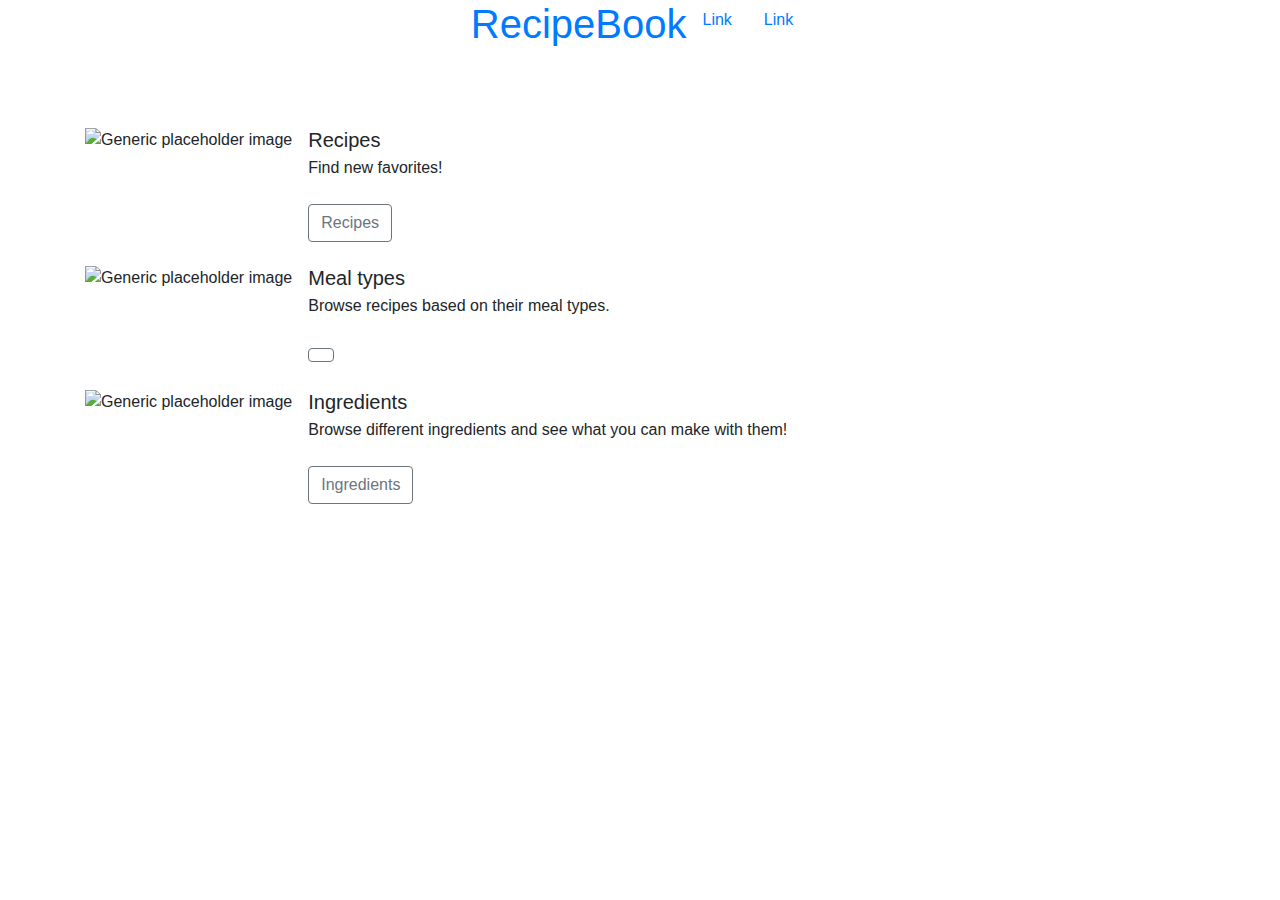
==== src/main/resources/templates/index.html @ b194c1a0 "eka commit" ====
<!DOCTYPE html>
<html lang="en" xmlns:th="thymeleaf.org">
<head>
    <meta charset="UTF-8">
    <meta name="viewport" content="width=device-width, initial-scale=1.0">
    <title>RecipeBook</title>
    
    <link rel="stylesheet" href="https://cdn.jsdelivr.net/npm/bootstrap@4.0.0/dist/css/bootstrap.min.css" integrity="sha384-Gn5384xqQ1aoWXA+058RXPxPg6fy4IWvTNh0E263XmFcJlSAwiGgFAW/dAiS6JXm" crossorigin="anonymous">
    <link rel="stylesheet" href="/css/bootstrap.css">
    <link rel="stylesheet" href="/style.css">
    <link rel="preconnect" href="https://fonts.googleapis.com">
    <link rel="preconnect" href="https://fonts.gstatic.com" crossorigin>
    <link href="https://fonts.googleapis.com/css2?family=Montserrat:wght@200;400;600;900&family=Raleway:ital,wght@0,400;1,300&family=Work+Sans:ital,wght@0,100..900;1,100..900&display=swap" rel="stylesheet">
    
</head>
<body>
  <div>
    <nav>
      <ul class="nav justify-content-center">
      <li class="nav-item">
        <h1><a href="#">RecipeBook</a></h1>
      </li>
      <li class="nav-item">
        <a class="nav-link" href="#">Link</a>
      </li>
      <li class="nav-item">
        <a class="nav-link" href="#">Link</a>
      </li>
    </ul>
  </nav>
</div>
    
   
    <br>

    <div class="text-center">
      <img th:src="@{img/banneri1.png}" alt="">
    </div>
    
    <br>

    <div class="container">
      <ul class="list-unstyled">
        <li class="media">
          <img class="mr-3" th:src="@{img/resepti.jpg}" alt="Generic placeholder image">
          <div class="media-body">
            <h5 class="mt-0 mb-1">Recipes</h5>
            Find new favorites!
            <br>
            <br>
            <button type="button" class="btn btn-outline-secondary">Recipes</button>
          </div>
        </li>
        <li class="media my-4">
          <img class="mr-3" th:src="@{img/aamupala.png}" alt="Generic placeholder image">
          <div class="media-body">
            <h5 class="mt-0 mb-1">Meal types</h5>
            Browse recipes based on their meal types.
            <br>
            <br>
            <button type="button" class="btn btn-outline-secondary"><a th:href=""></a></button>
          </div>
        </li>
        <li class="media">
          <img class="mr-3" th:src="@{img/ainesosa.png}" alt="Generic placeholder image">
          <div class="media-body">
            <h5 class="mt-0 mb-1">Ingredients</h5>
            Browse different ingredients and see what you can make with them!
            <br>
            <br>
            <button type="button" class="btn btn-outline-secondary">Ingredients</button>
          </div>
        </li>
      </ul>
      </div>

</body>
</html>
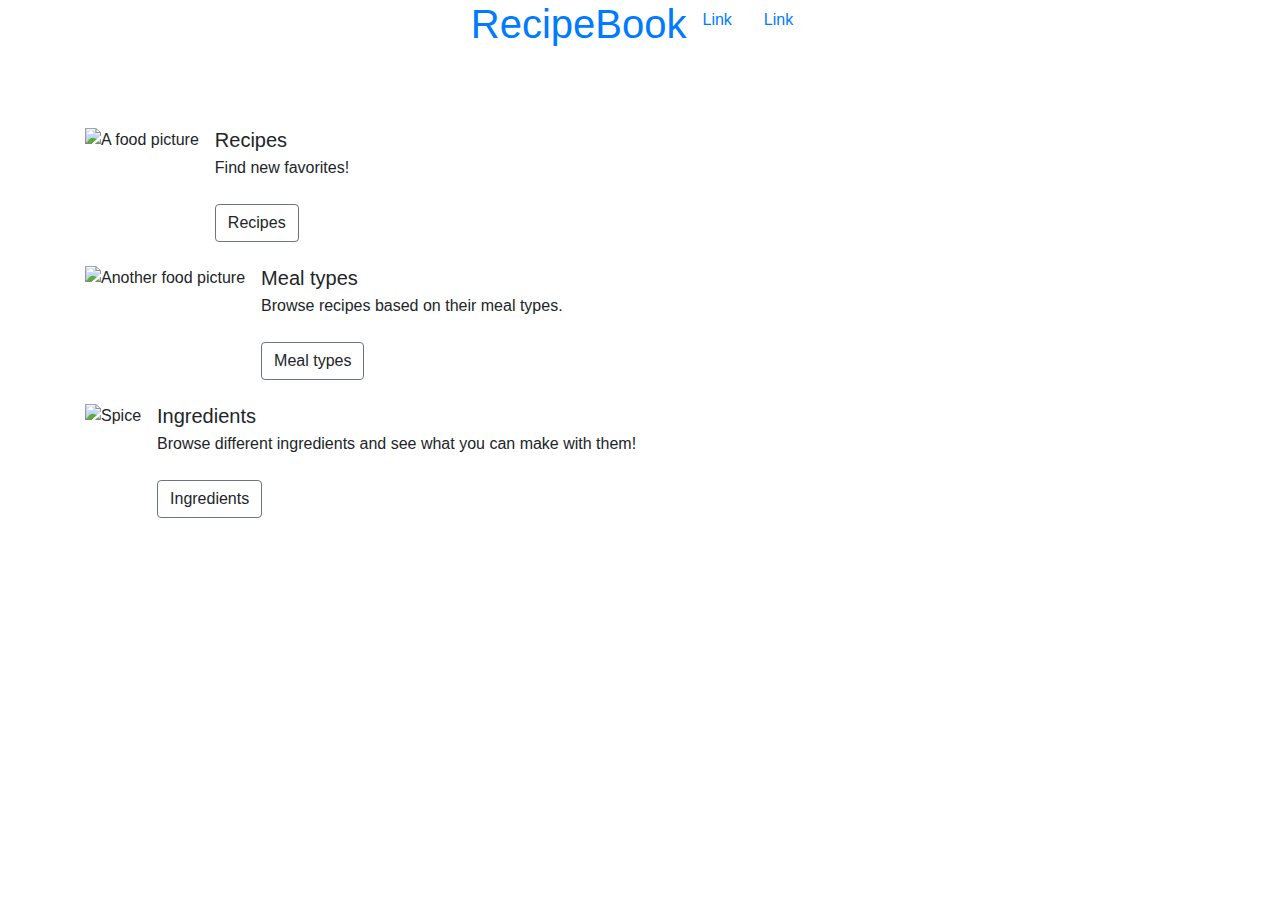
==== commit 51761df4: "Viewrecipe toimii" ====
--- a/src/main/resources/templates/index.html
+++ b/src/main/resources/templates/index.html
@@ -42,33 +42,34 @@
     <div class="container">
       <ul class="list-unstyled">
         <li class="media">
-          <img class="mr-3" th:src="@{img/resepti.jpg}" alt="Generic placeholder image">
+          <img class="mr-3" th:src="@{img/resepti.jpg}" alt="A food picture">
           <div class="media-body">
             <h5 class="mt-0 mb-1">Recipes</h5>
             Find new favorites!
             <br>
             <br>
-            <button type="button" class="btn btn-outline-secondary">Recipes</button>
+            <a class="btn btn-outline-secondary" th:href="@{/recipelist}">Recipes</a>
+            
           </div>
         </li>
         <li class="media my-4">
-          <img class="mr-3" th:src="@{img/aamupala.png}" alt="Generic placeholder image">
+          <img class="mr-3" th:src="@{img/aamupala.png}" alt="Another food picture">
           <div class="media-body">
             <h5 class="mt-0 mb-1">Meal types</h5>
             Browse recipes based on their meal types.
             <br>
             <br>
-            <button type="button" class="btn btn-outline-secondary"><a th:href=""></a></button>
+            <a class="btn btn-outline-secondary" th:href="@{/mealtypelist}">Meal types</a>
           </div>
         </li>
         <li class="media">
-          <img class="mr-3" th:src="@{img/ainesosa.png}" alt="Generic placeholder image">
+          <img class="mr-3" th:src="@{img/ainesosa.png}" alt="Spice">
           <div class="media-body">
             <h5 class="mt-0 mb-1">Ingredients</h5>
             Browse different ingredients and see what you can make with them!
             <br>
             <br>
-            <button type="button" class="btn btn-outline-secondary">Ingredients</button>
+            <a class="btn btn-outline-secondary" th:href="@{/ingredientlist}">Ingredients</a>
           </div>
         </li>
       </ul>
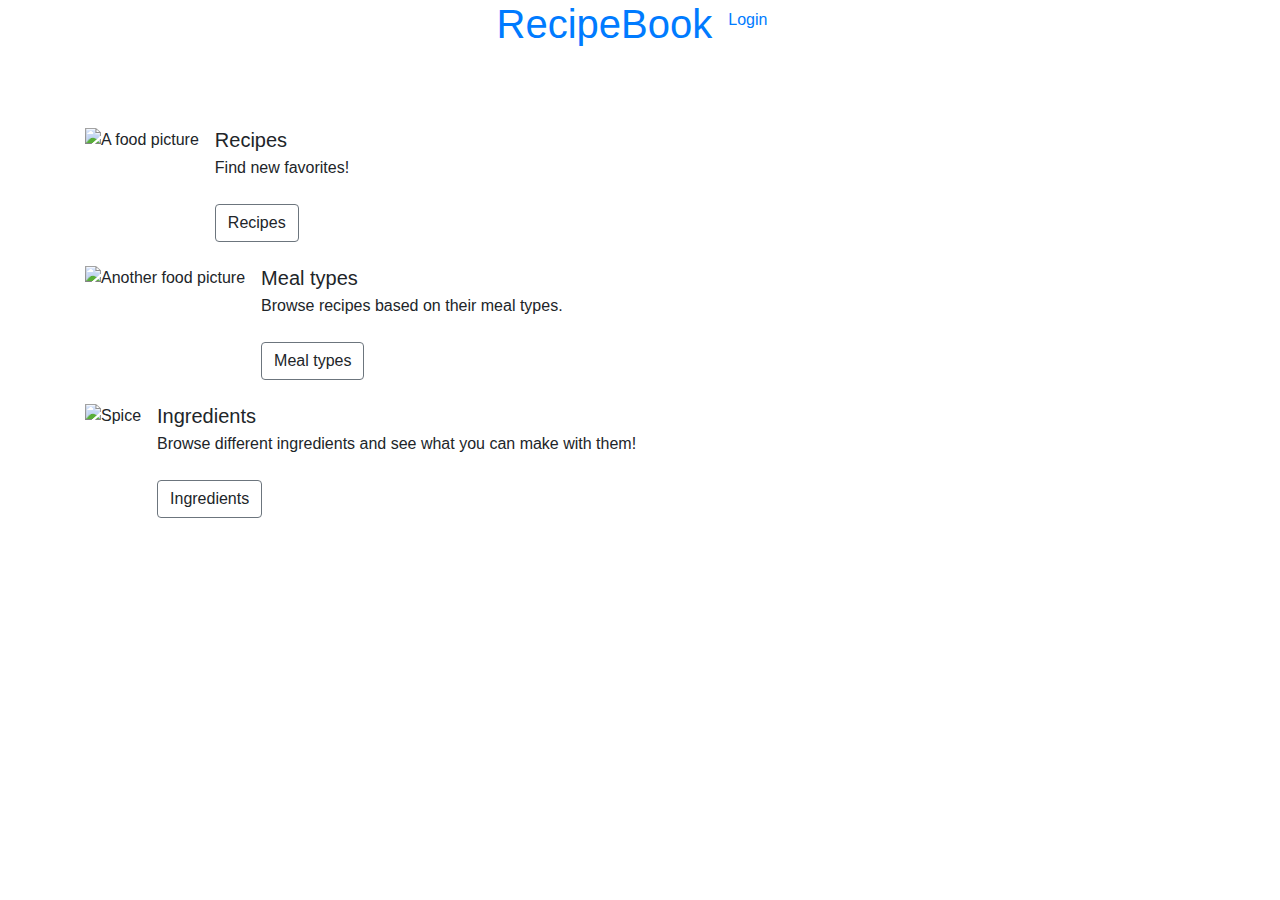
==== commit 470bdcbf: "projekti edennyt" ====
--- a/src/main/resources/templates/index.html
+++ b/src/main/resources/templates/index.html
@@ -18,13 +18,10 @@
     <nav>
       <ul class="nav justify-content-center">
       <li class="nav-item">
-        <h1><a href="#">RecipeBook</a></h1>
+        <h1><a href="/index">RecipeBook</a></h1>
       </li>
       <li class="nav-item">
-        <a class="nav-link" href="#">Link</a>
-      </li>
-      <li class="nav-item">
-        <a class="nav-link" href="#">Link</a>
+        <a class="nav-link" href="/login">Login</a>
       </li>
     </ul>
   </nav>
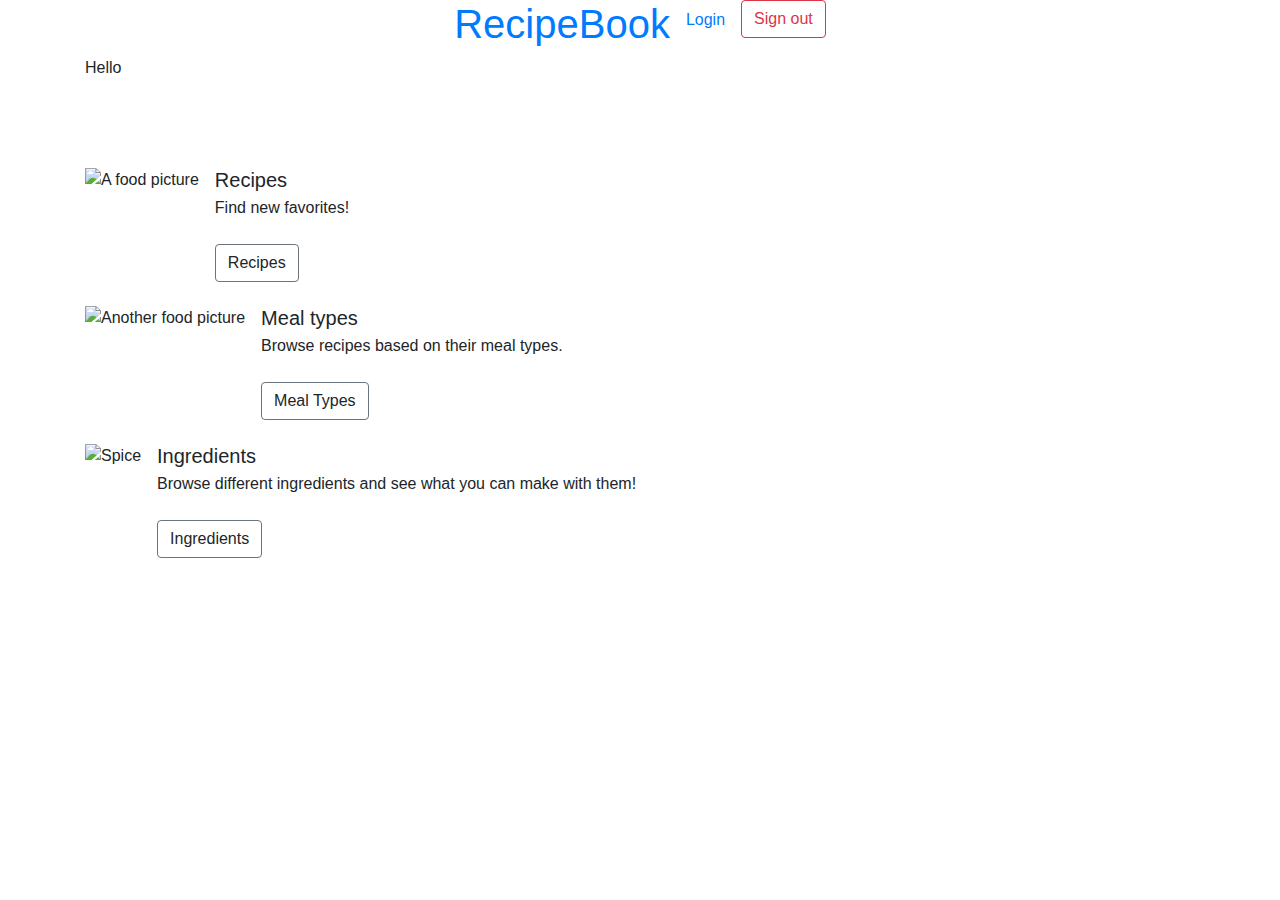
==== commit 8bc61199: "lisäys, poisto ja muokkausnapit ok. autentikointi melkein ok." ====
--- a/src/main/resources/templates/index.html
+++ b/src/main/resources/templates/index.html
@@ -7,7 +7,7 @@
     
     <link rel="stylesheet" href="https://cdn.jsdelivr.net/npm/bootstrap@4.0.0/dist/css/bootstrap.min.css" integrity="sha384-Gn5384xqQ1aoWXA+058RXPxPg6fy4IWvTNh0E263XmFcJlSAwiGgFAW/dAiS6JXm" crossorigin="anonymous">
     <link rel="stylesheet" href="/css/bootstrap.css">
-    <link rel="stylesheet" href="/style.css">
+    <link rel="stylesheet" href="/css/style.css">
     <link rel="preconnect" href="https://fonts.googleapis.com">
     <link rel="preconnect" href="https://fonts.gstatic.com" crossorigin>
     <link href="https://fonts.googleapis.com/css2?family=Montserrat:wght@200;400;600;900&family=Raleway:ital,wght@0,400;1,300&family=Work+Sans:ital,wght@0,100..900;1,100..900&display=swap" rel="stylesheet">
@@ -23,10 +23,19 @@
       <li class="nav-item">
         <a class="nav-link" href="/login">Login</a>
       </li>
+      <li>
+        <form th:action="@{/logout}" method="post">
+          <input type="submit" value="Sign out" class="btn btn-outline-danger">
+      </form>
+      </li>
     </ul>
   </nav>
 </div>
     
+<div class="container">
+  <p>Hello <span sec:authentication="name"></span></p>
+</div>
+   
    
     <br>
 
@@ -56,7 +65,7 @@
             Browse recipes based on their meal types.
             <br>
             <br>
-            <a class="btn btn-outline-secondary" th:href="@{/mealtypelist}">Meal types</a>
+            <a class="btn btn-outline-secondary" th:href="@{/mealtypelist}">Meal Types</a>
           </div>
         </li>
         <li class="media">
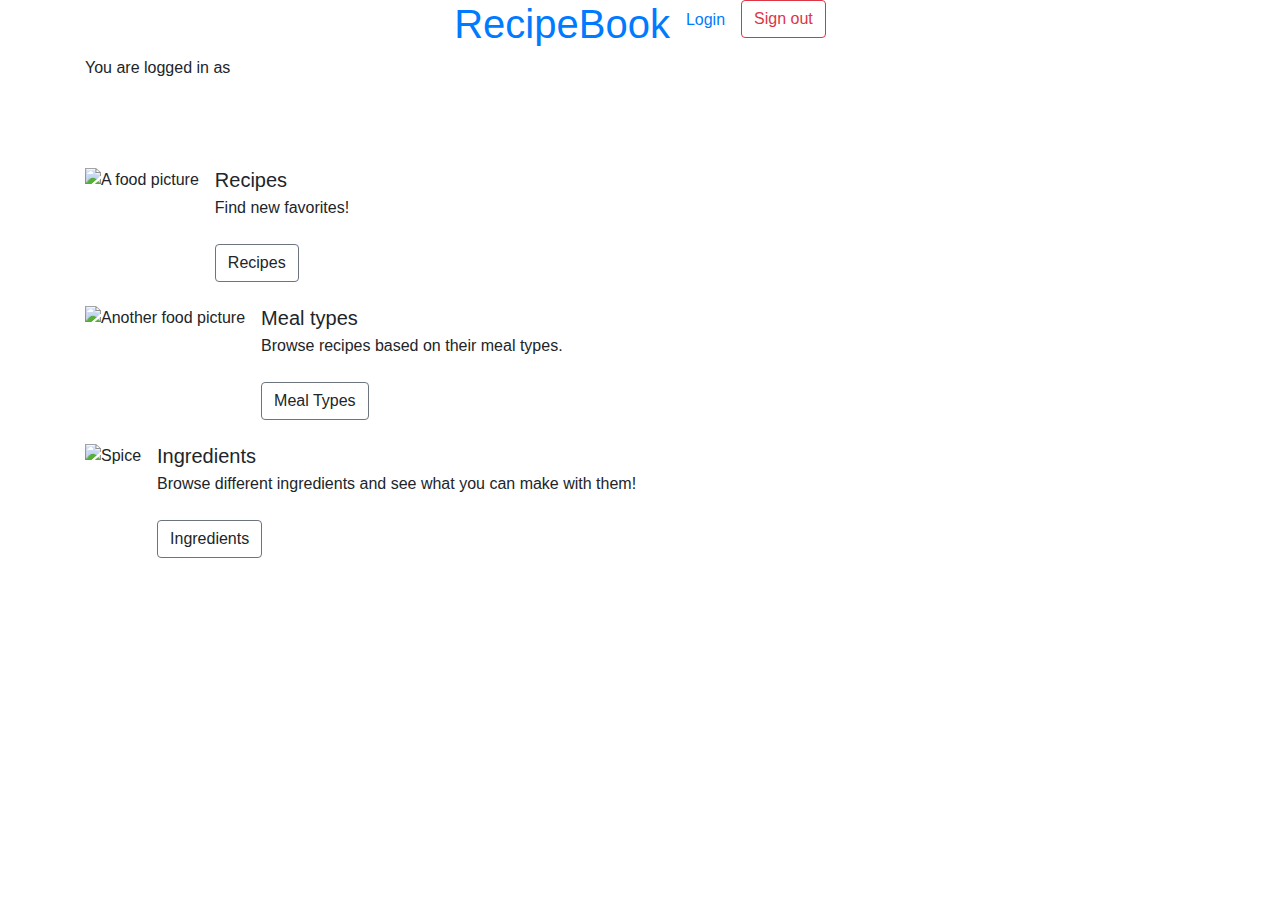
==== commit b900292a: "mealtypes -listasivu ei vieläkään toimi" ====
--- a/src/main/resources/templates/index.html
+++ b/src/main/resources/templates/index.html
@@ -23,7 +23,7 @@
       <li class="nav-item">
         <a class="nav-link" href="/login">Login</a>
       </li>
-      <li>
+      <li sec:authorize="isAuthenticated()">
         <form th:action="@{/logout}" method="post">
           <input type="submit" value="Sign out" class="btn btn-outline-danger">
       </form>
@@ -32,8 +32,8 @@
   </nav>
 </div>
     
-<div class="container">
-  <p>Hello <span sec:authentication="name"></span></p>
+<div class="container" sec:authorize="isAuthenticated()">
+  <p>You are logged in as <span sec:authentication="name"></span></p>
 </div>
    
    
@@ -44,7 +44,6 @@
     </div>
     
     <br>
-
     <div class="container">
       <ul class="list-unstyled">
         <li class="media">
@@ -58,6 +57,7 @@
             
           </div>
         </li>
+
         <li class="media my-4">
           <img class="mr-3" th:src="@{img/aamupala.png}" alt="Another food picture">
           <div class="media-body">
@@ -65,9 +65,10 @@
             Browse recipes based on their meal types.
             <br>
             <br>
-            <a class="btn btn-outline-secondary" th:href="@{/mealtypelist}">Meal Types</a>
+            <a class="btn btn-outline-secondary" th:href="@{/mealtypes}">Meal Types</a>
           </div>
         </li>
+
         <li class="media">
           <img class="mr-3" th:src="@{img/ainesosa.png}" alt="Spice">
           <div class="media-body">
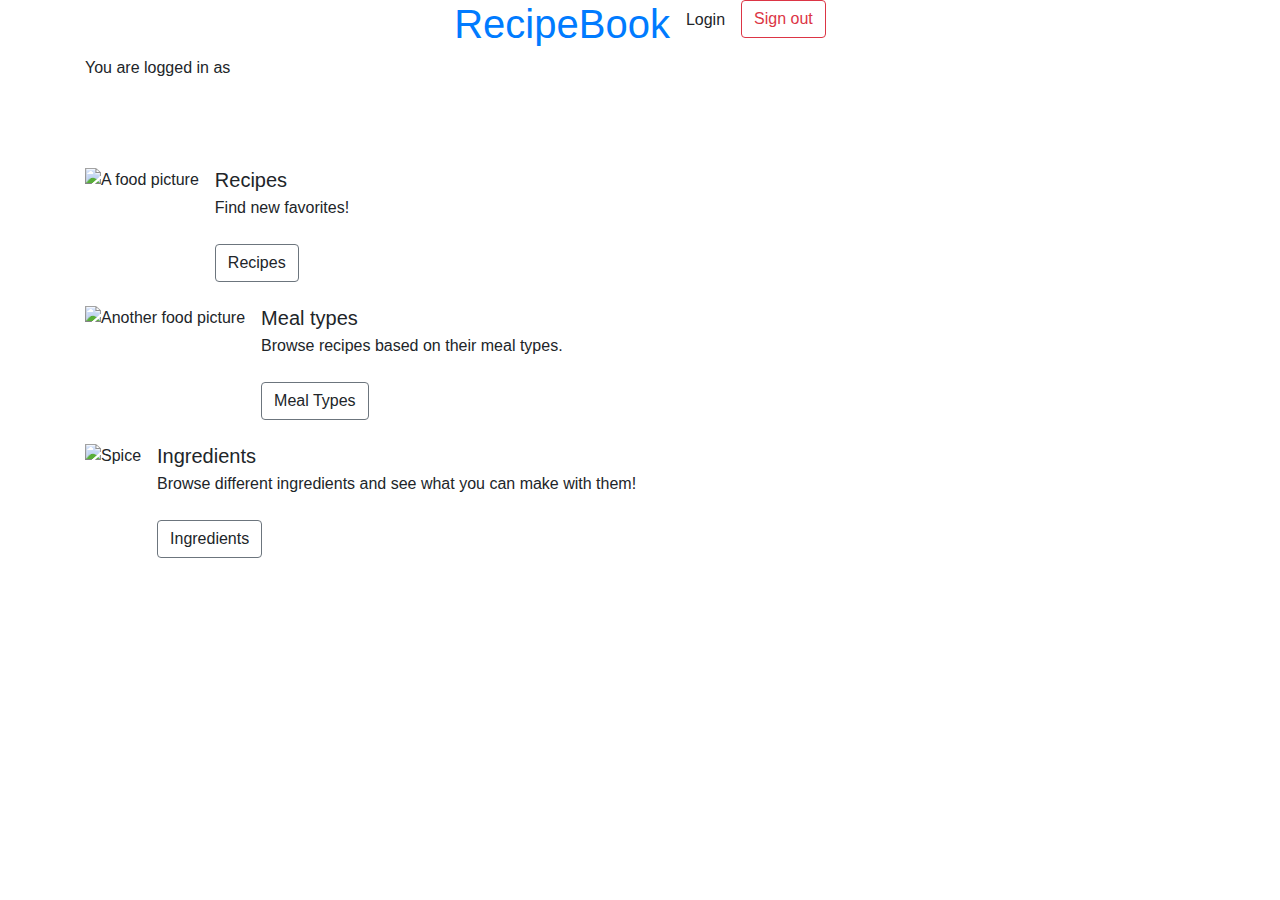
==== commit 44a5fdaf: "käyttöoikeuksia muokattu, login page tehty" ====
--- a/src/main/resources/templates/index.html
+++ b/src/main/resources/templates/index.html
@@ -21,7 +21,7 @@
         <h1><a href="/index">RecipeBook</a></h1>
       </li>
       <li class="nav-item">
-        <a class="nav-link" href="/login">Login</a>
+        <a class="nav-link" th:href="@{/login}">Login</a>
       </li>
       <li sec:authorize="isAuthenticated()">
         <form th:action="@{/logout}" method="post">
